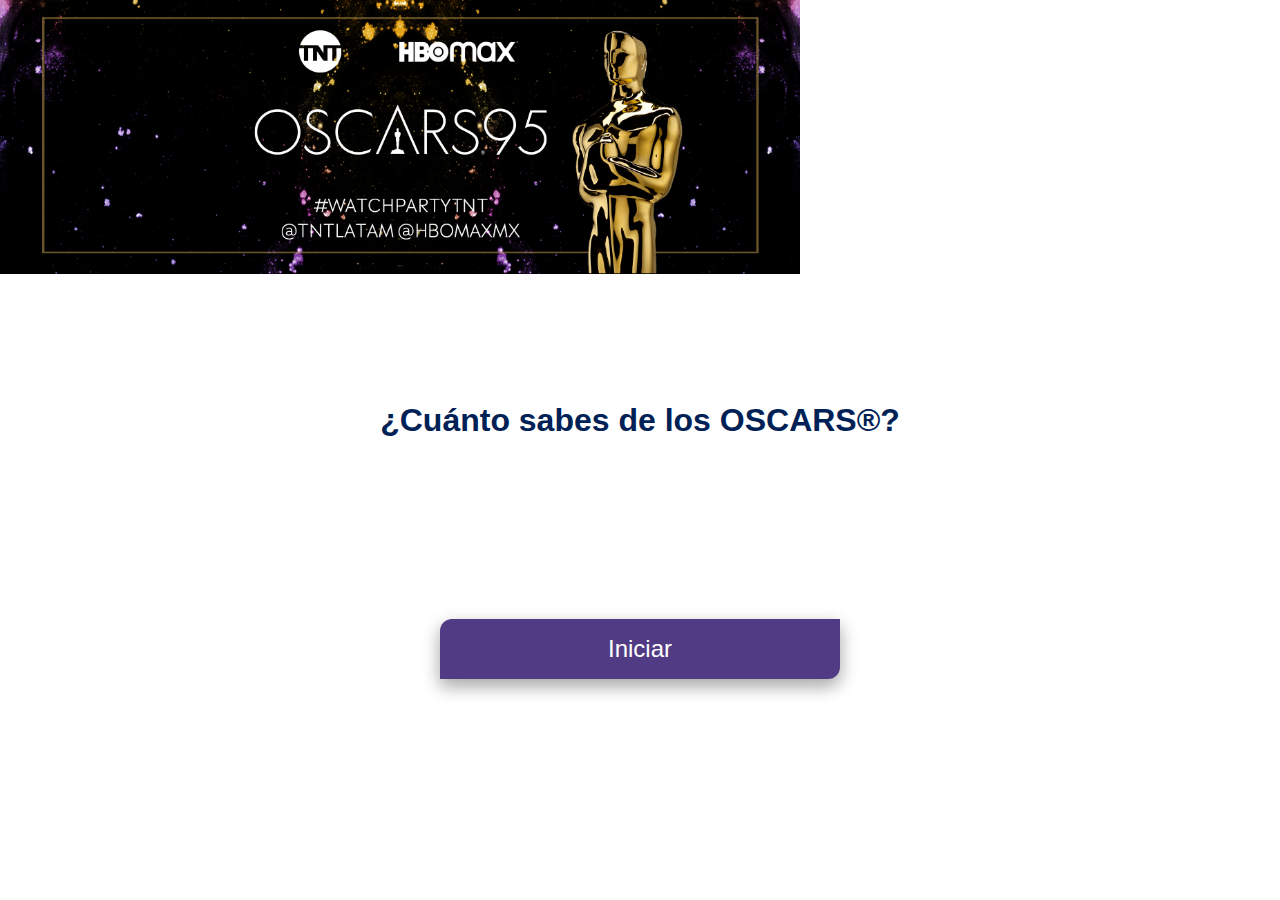
==== index.html @ 18fd3d15 "mas cambios a texto" ====
<!DOCTYPE html>
<html lang="en">
<head>
    <meta charset="UTF-8">
    <meta http-equiv="X-UA-Compatible" content="IE=edge">
    <meta name="viewport" content="width=device-width, initial-scale=1.0">
    <link rel="stylesheet" href="css/style.css">
    <title>watchpartytnt.com</title>
</head>
<body>
    <img src="img/banner.jpg" alt="" srcset="" class="logoTitulo">
    <!-- <div class="centrado">
        
    </div> -->
    <!-- <div class="centrado">
        <img src="img/marcas.png" alt="" srcset="" class="logoTitulo">
    </div> -->
    <br><br><br><br>
    <div class="centrado">
            <p class="textoTitulo">¿Cuánto sabes de los OSCARS®?</p>    
    </div>
    <br><br><br>
    <br>
    <div class="centrado">
        <!-- <p class="texto">WATCH PARTY POR TNT LOS ÓSCARES 2023</p>     -->
</div>
    <div class="centrado">    
        <button class="boton" onclick="window.location.href = 'instrucciones.html';">Iniciar</button>    
        <!-- <button class="boton">Iniciar</button> -->
    </div>
</body>
</html>
---- css/style.css ----
body {
    background-color: white;
    margin: 0px;
    padding: 0px;
    border: 0px;
    font-family: 'Helvetica', 'Arial', sans-serif;
  }

  .centrado{
    text-align: center;
    align-content: center;
    margin-left: 10%;
    margin-right: 10%;
    width: 80%;
    line-height: 1.5;
    vertical-align: middle;
}

.logoTitulo{
    align-items: center;
    width: 100%;
    margin-top: 0%;
    max-width: 800px;
    margin-left: auto;
    margin-right: auto;
    margin-bottom: 5%;
}

.texto{
    text-align: center;
    font-weight: 600;
    font-size: 18px;
    color: #002156 ;
    margin-left: 15%;
    margin-right: 15%;
    margin-top: 0%;
    margin-bottom: 7%;
}

.boton{
    box-shadow: 0 8px 16px 0 rgba(0,0,0,0.2), 0 6px 20px 0 rgba(0,0,0,0.19);
    border-radius: 12px 0px 12px 0px; 
    background-color: #513b84  ; 
    border: none;
    color: white;
    padding-top : 16px;
    padding-bottom : 16px;
    padding-left: 32px;
    padding-right: 32px;
    text-align: center;
    text-decoration: none;
    font-size: 24px;
    width: 70%;
    max-width: 400px;
    margin-top: 10%;
    margin-bottom: 10%;
}


.divisionRojaArriba{
    color: #ed1c24;
    background-color: #ed1c24;
    height: 6px;
    margin-left: 20%;
    margin-right: 20%;
    margin-bottom: 0px;
    margin-top: 5%;
    margin-bottom: 10px;
}

.divisionRojaAbajo{
    color: #ed1c24;
    background-color: #ed1c24;
    height: 6px;
    margin-left: 20%;
    margin-right: 20%;
    margin-bottom: 10%;
    margin-top: 10px;
}

.divisionMoradaArriba{
    color: #513b84;
    background-color: #513b84;
    height: 6px;
    margin-left: 20%;
    margin-right: 20%;
    margin-bottom: 0px;
    margin-top: 5%;
    margin-bottom: 10px;
}

.divisionMoradaAbajo{
    color: #513b84;
    background-color: #513b84   ;
    height: 6px;
    margin-left: 20%;
    margin-right: 20%;
    margin-bottom: 10%;
    margin-top: 10px;
}
.textoTitulo{
    font-weight: 600;
    font-size: 32px;
    color: #002156 ;
    margin: auto;
}

.divCentrado{
    text-align: center;
}

.inputDatos{
    font-weight: 600;
    font-size: 18px;
    color: #002156 ;
    text-align: center;
    width: 50%;
    height: 30px;
    margin-left: 25%;
    background-color: whitesmoke;
    margin-bottom: 5%;
}

.mensajeError{
    color: #ed1c24;
    height: 30px;
    font-weight: 600;
    font-size: 18px;
    text-align: center;
}

.mensajeResultado{
    color: #513b84;
    height: 30px;
    font-weight: 600;
    font-size: 18px;
    text-align: center;
}

.textoTitulo3{
    font-weight: 600;
    font-size: 18px;
    color: #002156 ;
    text-align: center;
    width: 90%;
    margin-left: 5%;
    margin-right: 5%;
    margin-top: 0px;
    margin-bottom: 20px;
}

.respuestas{
    color: white;
    height: 30px;
    font-weight: 600;
    font-size: 18px;
    text-align: center;
    background-color: MediumPurple;
    margin-top: 1%;
    width: 80%;
    /* height: 60px; */
    margin-left: 10%;
    margin-right: 10%;
    border-color: purple;
    border-style: solid;
    border-width: 3px;
    /* line-height: 3.0; */
    display: block;
    padding-top: 10px;
    padding-bottom: 10px;
    
    /* vertical-align: middle; */
    border-radius: 12px 0px 12px 0px; 
    word-wrap: break-word;
}

.respuestaSelecionada{
    background-color: purple; 
    border-color: MediumPurple;
    color: white;
}

.grande{
    font-weight: 800;
    font-size: 32px;
}

.oculto{
    display: none;
}
.qrcode2{
    padding-top: 0px;
    padding-bottom: 10px;
    display: flex;
    justify-content: center;
    margin-bottom: 5%;
}
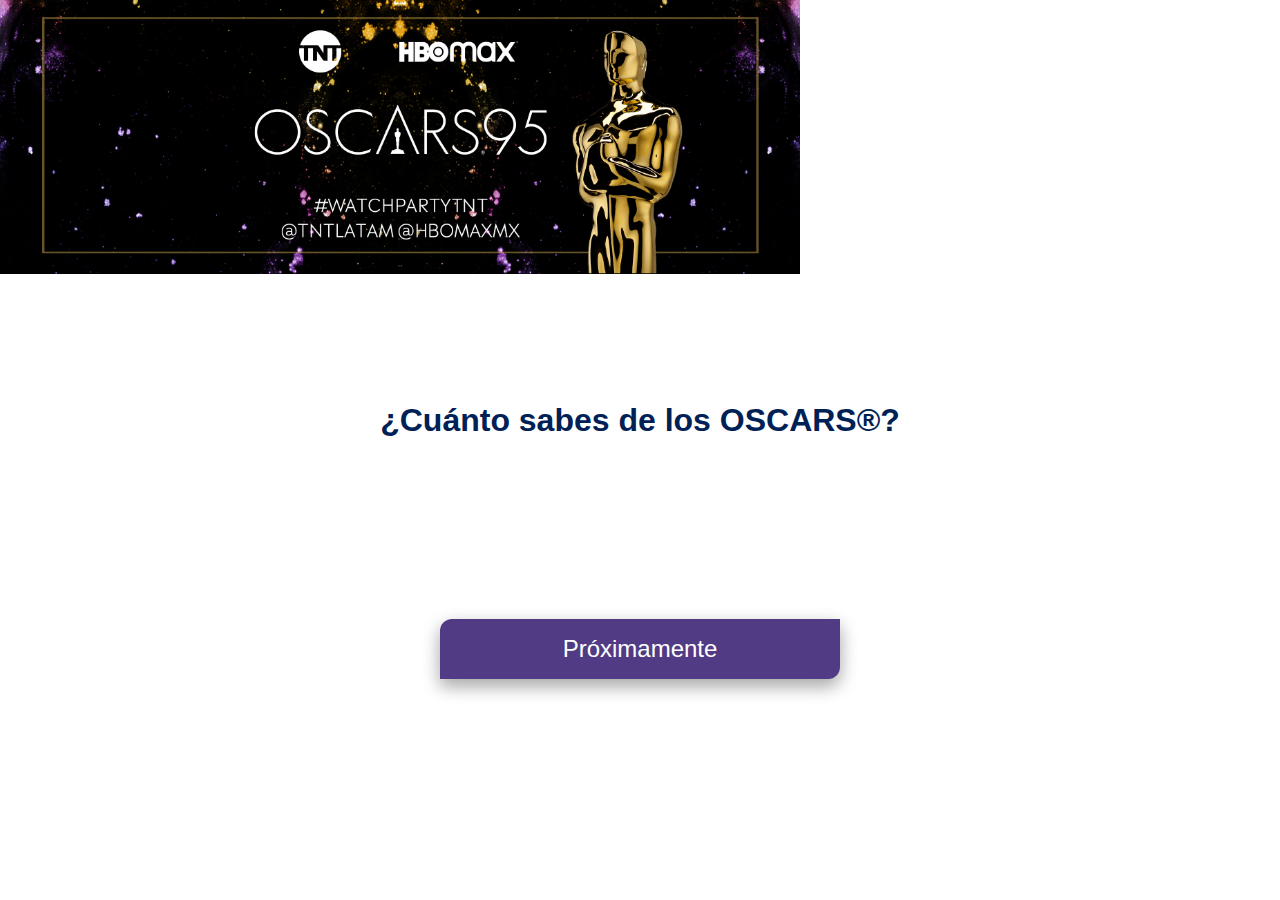
==== commit 4c4d692d: "desabilitado el acceso" ====
--- a/index.html
+++ b/index.html
@@ -1,5 +1,5 @@
 <!DOCTYPE html>
-<html lang="en">
+<html lang="es" class="notranslate" translate="no">
 <head>
     <meta charset="UTF-8">
     <meta http-equiv="X-UA-Compatible" content="IE=edge">
@@ -17,7 +17,7 @@
     </div> -->
     <br><br><br><br>
     <div class="centrado">
-            <p class="textoTitulo">¿Cuánto sabes de los OSCARS®?</p>    
+            <p class="textoTitulo">¿Cuánto sabes de los OSCARS®?</p>    
     </div>
     <br><br><br>
     <br>
@@ -25,8 +25,8 @@
         <!-- <p class="texto">WATCH PARTY POR TNT LOS ÓSCARES 2023</p>     -->
 </div>
     <div class="centrado">    
-        <button class="boton" onclick="window.location.href = 'instrucciones.html';">Iniciar</button>    
-        <!-- <button class="boton">Iniciar</button> -->
+        <!-- <button class="boton" onclick="window.location.href = 'instrucciones.html';">Iniciar</button>     -->
+        <button class="boton">Próximamente</button>
     </div>
 </body>
 </html>--- a/css/style.css
+++ b/css/style.css
@@ -5,6 +5,10 @@
     border: 0px;
     font-family: 'Helvetica', 'Arial', sans-serif;
   }
+
+.display{
+    display: block;
+}
 
   .centrado{
     text-align: center;
@@ -76,6 +80,10 @@
     margin-right: 20%;
     margin-bottom: 10%;
     margin-top: 10px;
+}
+
+.colorTextoMorado{
+    color: #513b84;
 }
 
 .divisionMoradaArriba{
@@ -185,6 +193,16 @@
     font-size: 32px;
 }
 
+.margen{
+    margin: 10px 10px 10px 10px;
+}
+
+.mediano{
+    font-weight: 600;
+    font-size: 18px;
+    margin-bottom: 40px;
+}
+
 .oculto{
     display: none;
 }
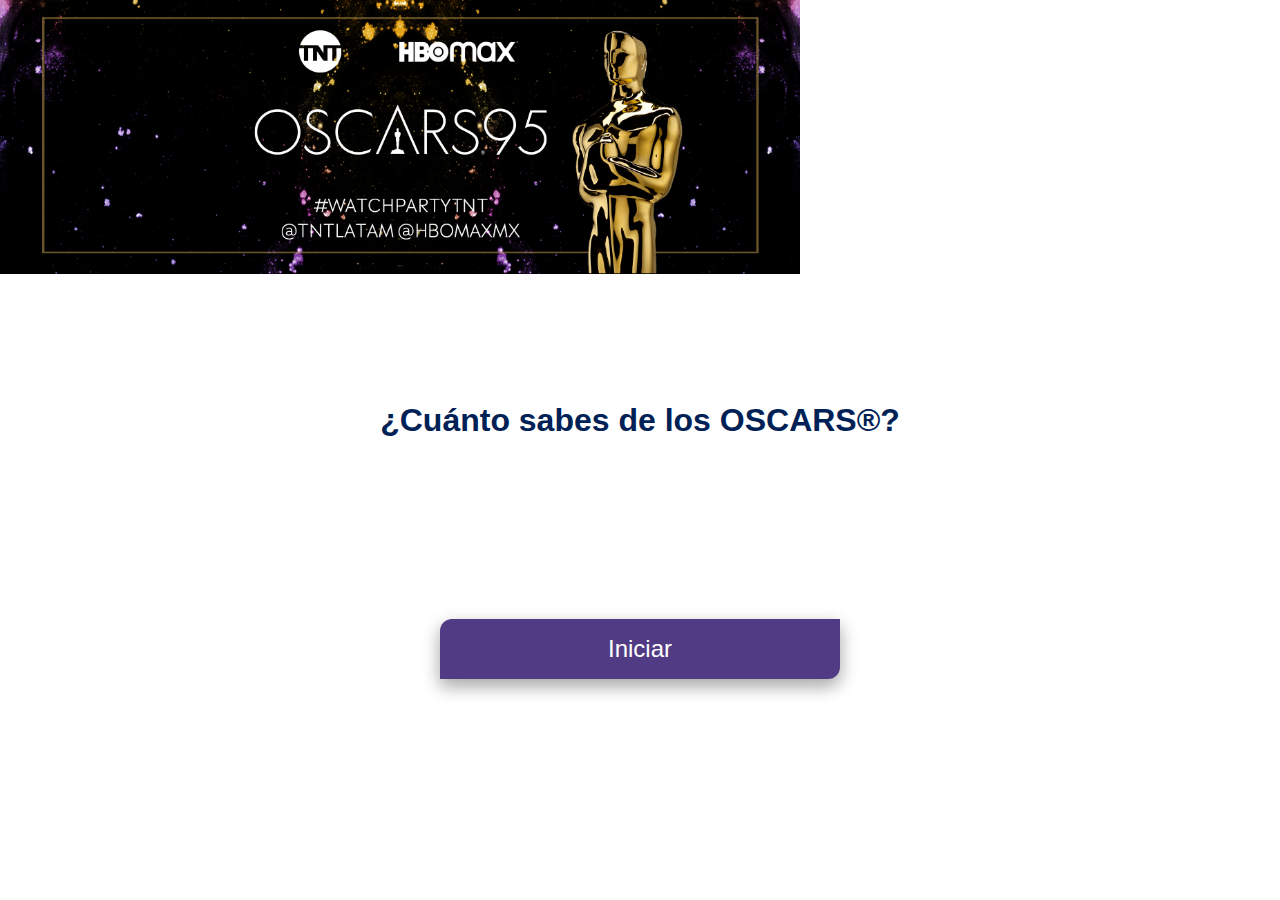
==== commit 292354cc: "abierta la trivia" ====
--- a/index.html
+++ b/index.html
@@ -25,8 +25,8 @@
         <!-- <p class="texto">WATCH PARTY POR TNT LOS ÓSCARES 2023</p>     -->
 </div>
     <div class="centrado">    
-        <!-- <button class="boton" onclick="window.location.href = 'instrucciones.html';">Iniciar</button>     -->
-        <button class="boton">Próximamente</button>
+        <button class="boton" onclick="window.location.href = 'instrucciones.html';">Iniciar</button>    
+        <!-- <button class="boton">Próximamente</button> -->
     </div>
 </body>
 </html>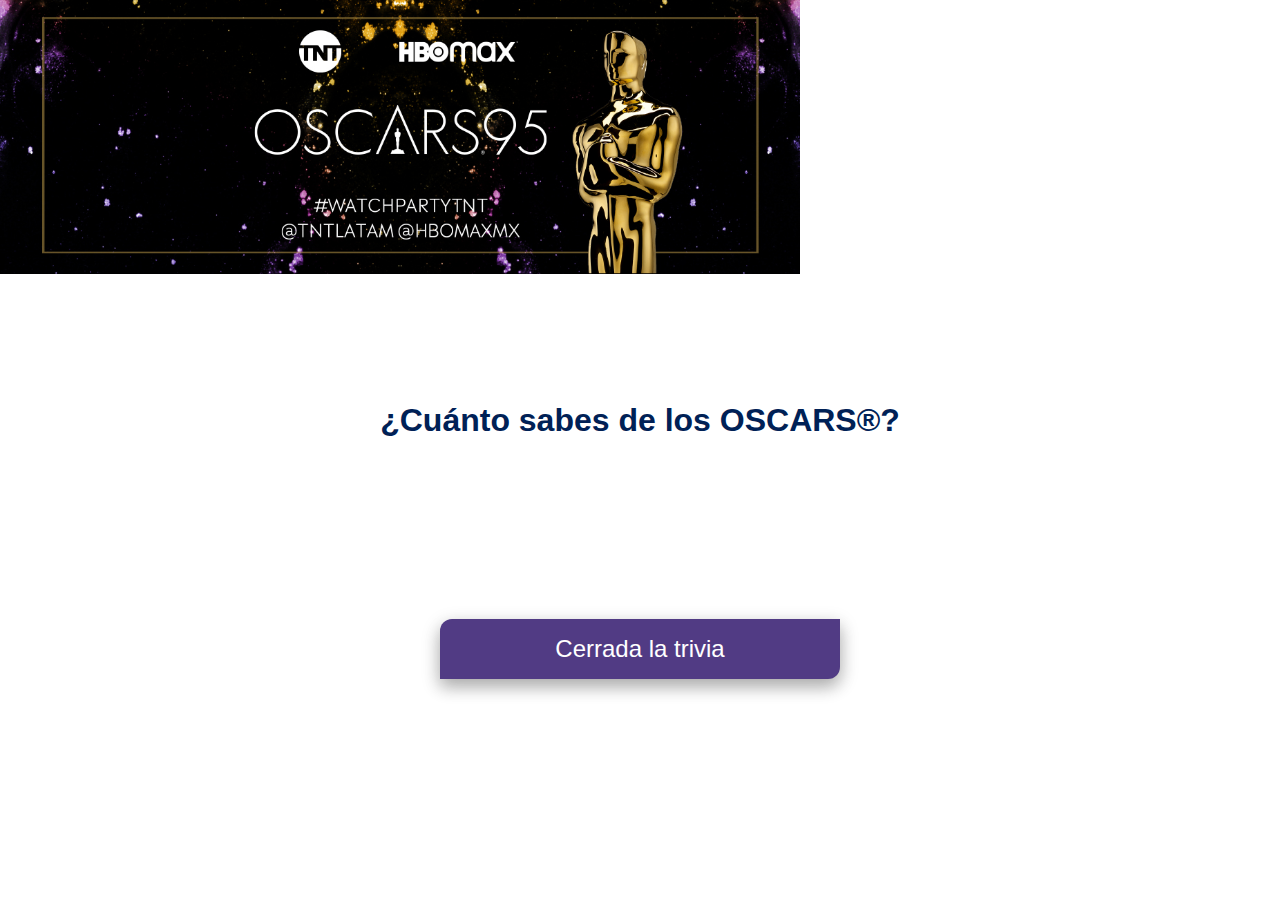
==== commit d47ce241: "cerrada la trivia" ====
--- a/index.html
+++ b/index.html
@@ -25,8 +25,8 @@
         <!-- <p class="texto">WATCH PARTY POR TNT LOS ÓSCARES 2023</p>     -->
 </div>
     <div class="centrado">    
-        <button class="boton" onclick="window.location.href = 'instrucciones.html';">Iniciar</button>    
-        <!-- <button class="boton">Próximamente</button> -->
+        <!-- <button class="boton" onclick="window.location.href = 'instrucciones.html';">Iniciar</button>     -->
+        <button class="boton">Cerrada la trivia</button>
     </div>
 </body>
 </html>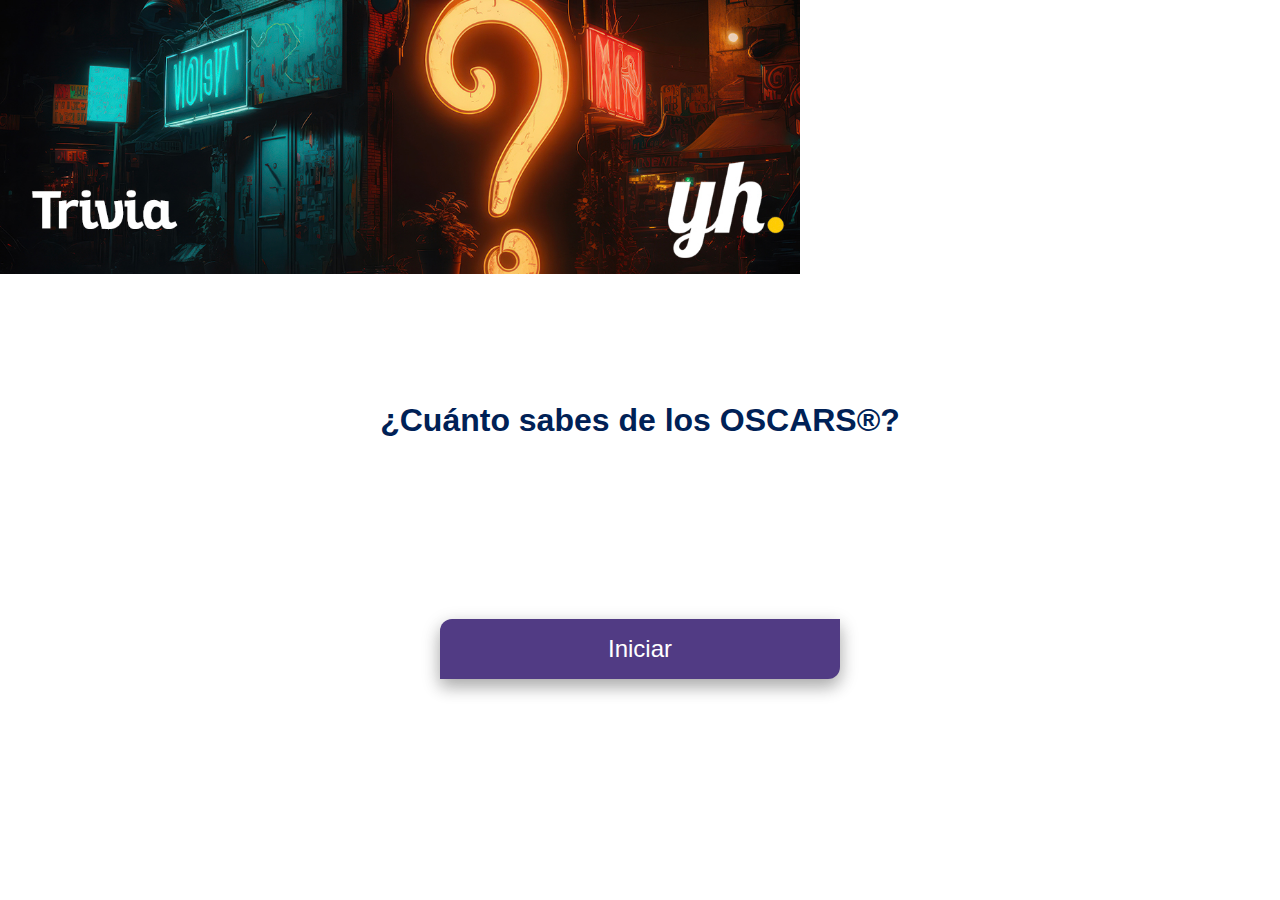
==== commit cc7358d6: "version YH" ====
--- a/index.html
+++ b/index.html
@@ -25,8 +25,8 @@
         <!-- <p class="texto">WATCH PARTY POR TNT LOS ÓSCARES 2023</p>     -->
 </div>
     <div class="centrado">    
-        <!-- <button class="boton" onclick="window.location.href = 'instrucciones.html';">Iniciar</button>     -->
-        <button class="boton">Cerrada la trivia</button>
+        <button class="boton" onclick="window.location.href = 'instrucciones.html';">Iniciar</button>    
+        <!-- <button class="boton">Cerrada la trivia</button> -->
     </div>
 </body>
 </html>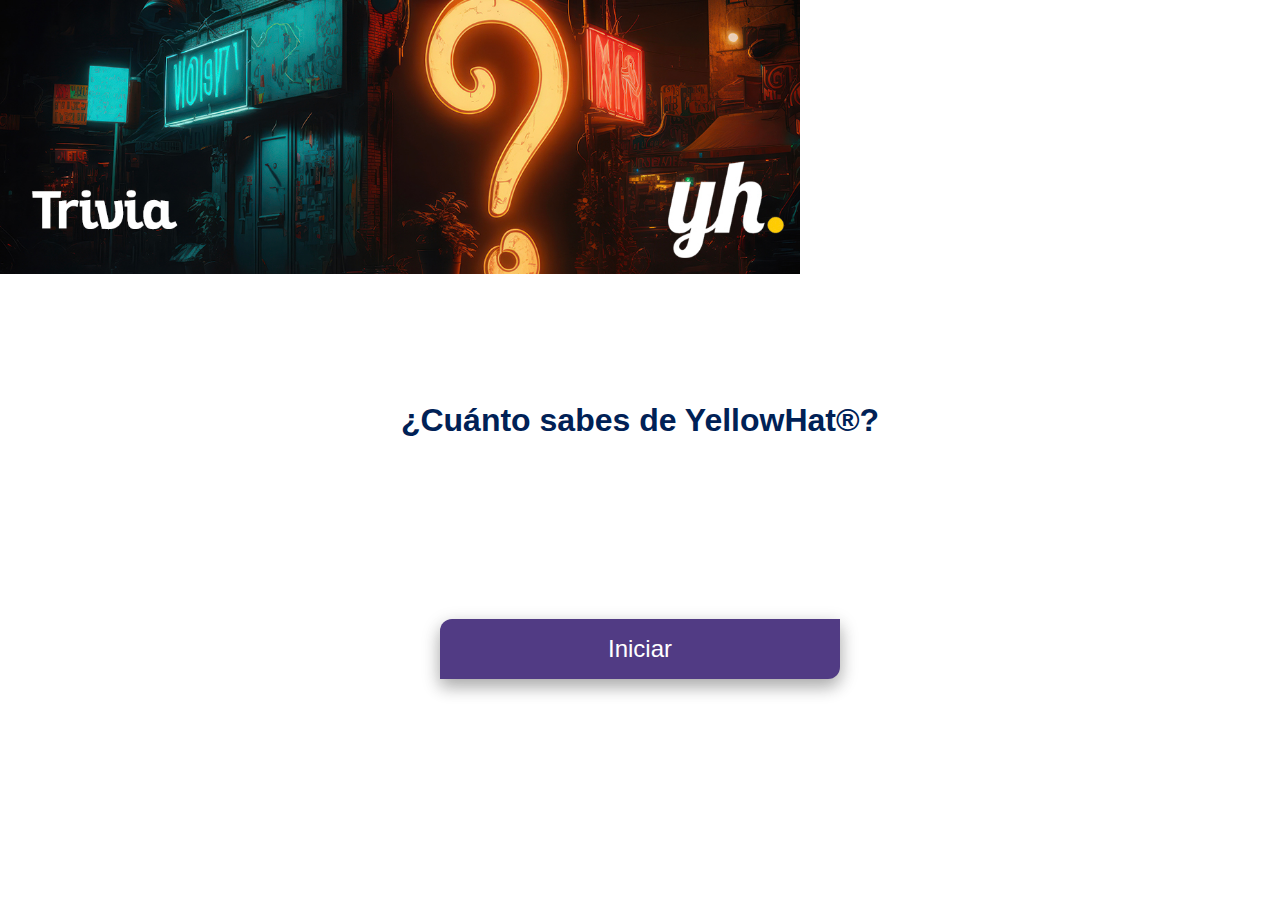
==== commit cd7297b0: "yh 3" ====
--- a/index.html
+++ b/index.html
@@ -17,7 +17,8 @@
     </div> -->
     <br><br><br><br>
     <div class="centrado">
-            <p class="textoTitulo">¿Cuánto sabes de los OSCARS®?</p>    
+        <!-- <p class="textoTitulo">¿Cuánto sabes de los OSCARS®?</p> -->
+        <p class="textoTitulo">¿Cuánto sabes de YellowHat®?</p>    
     </div>
     <br><br><br>
     <br>
